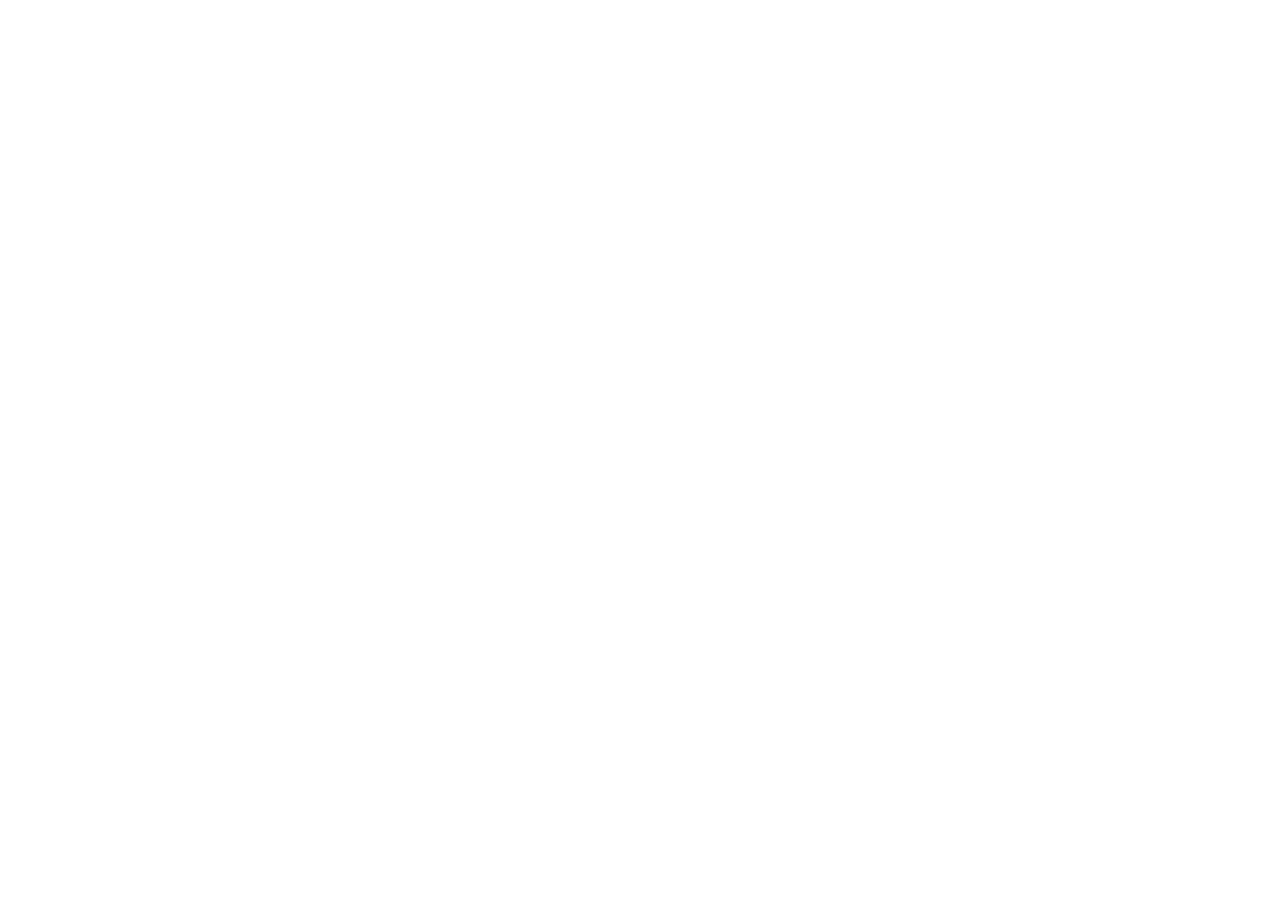
==== connect-wallet.html @ 81c96116 "Demo setup of frontend" ====
<!DOCTYPE html>
<html lang="en">
<head>
    <meta charset="UTF-8">
    <meta name="viewport" content="width=device-width, initial-scale=1.0">
    <title>Connect MetaMask</title>
</head>
<body>

    <script>
       
    </script>
</body>
</html>
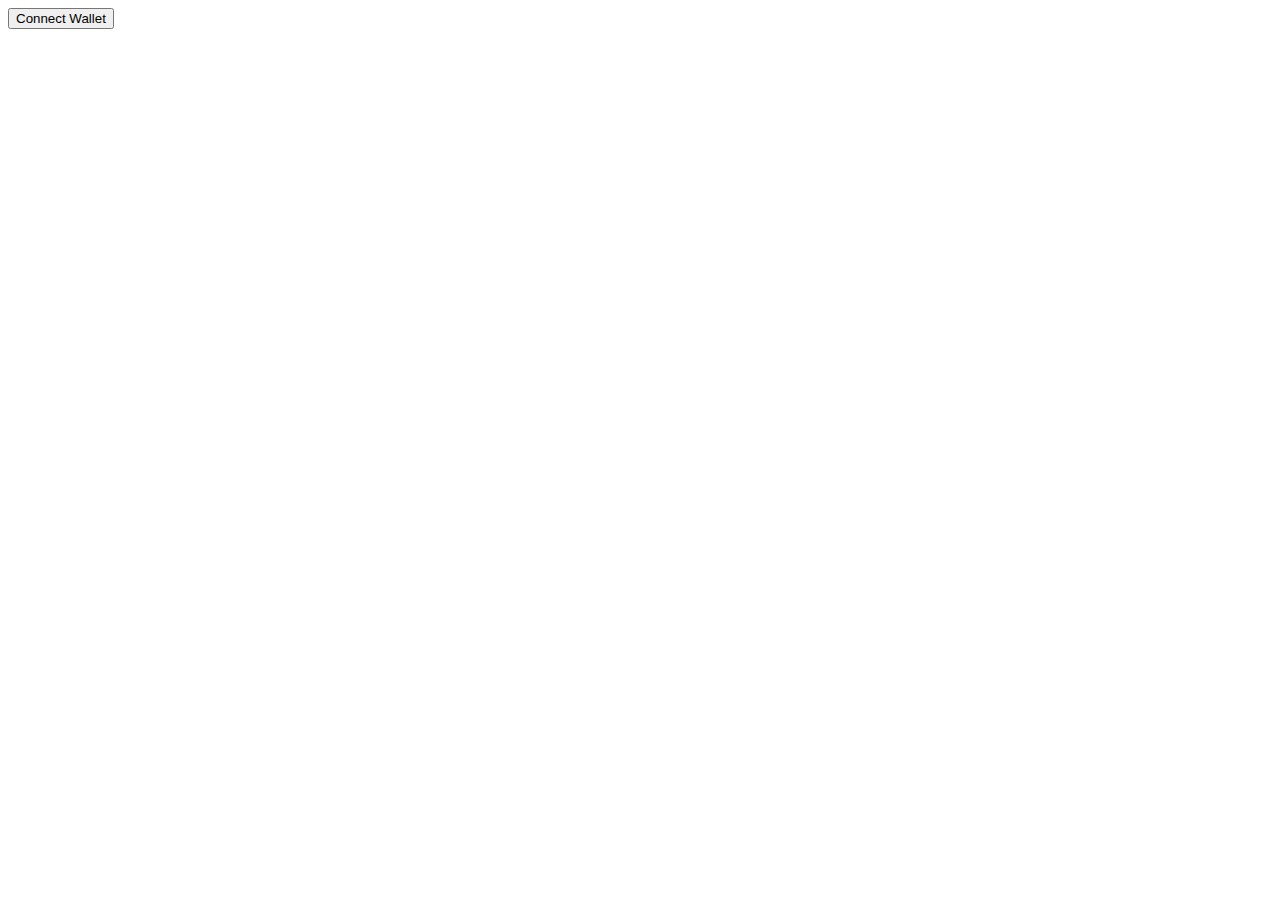
==== commit 933b4fe0: "Button created" ====
--- a/connect-wallet.html
+++ b/connect-wallet.html
@@ -6,6 +6,8 @@
     <title>Connect MetaMask</title>
 </head>
 <body>
+    <button id="connectWallet">Connect Wallet</button>
+    <p id="walletAddress"></p>
 
     <script>
        
